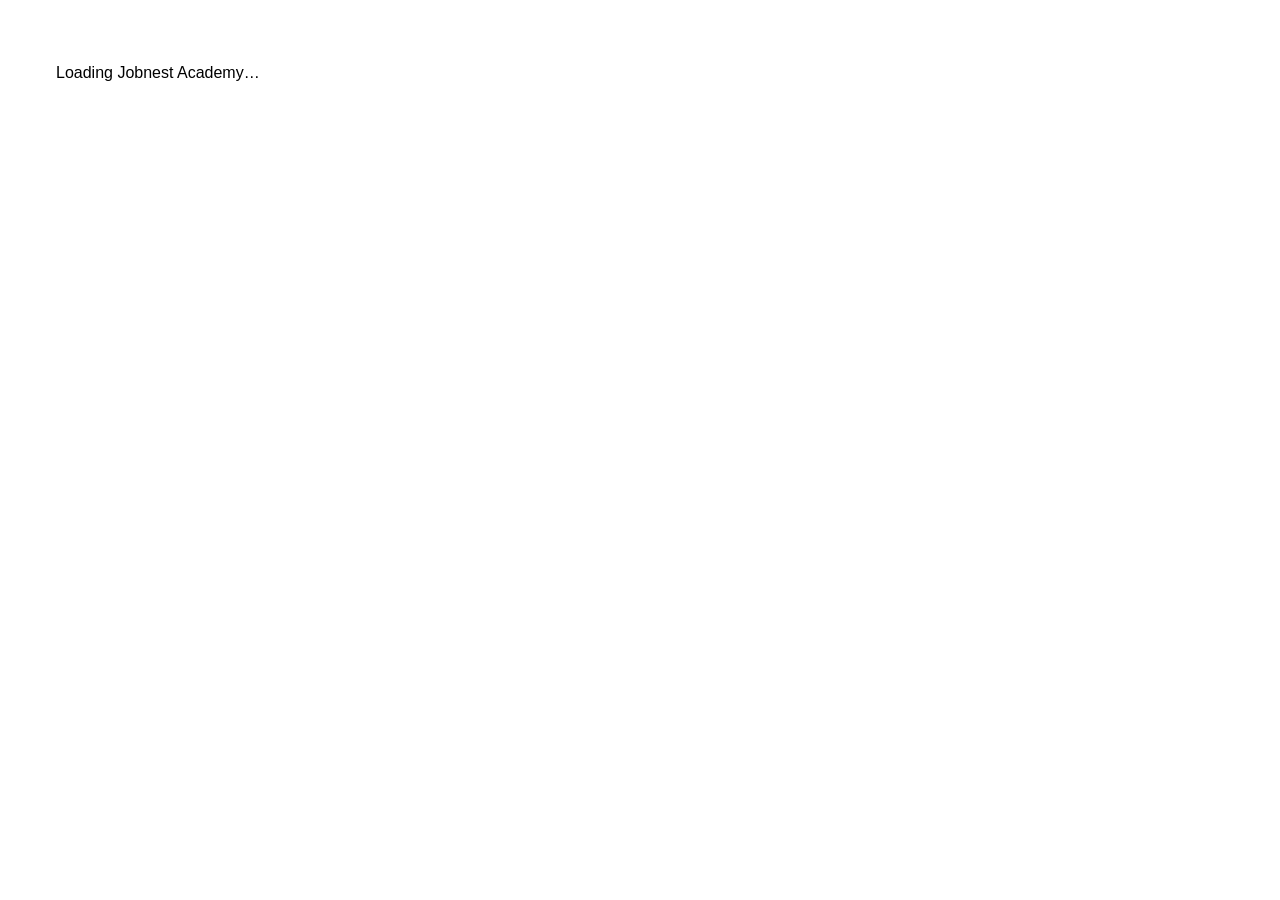
==== public/index.html @ e44be593 "Jobnest Academy phase 1: admissions platform Public Academy site, applicant journey (apply, readines" ====
<!doctype html>
<html lang="en">
<head>
<meta charset="utf-8">
<meta name="viewport" content="width=device-width,initial-scale=1,viewport-fit=cover">
<title>Jobnest Academy</title>
<meta name="description" content="Jobnest Academy runs practical, online programmes that take students and graduates in Nigeria from graduate to work-ready.">
<meta property="og:title" content="Jobnest Academy">
<meta property="og:description" content="Practical, online programmes for students and graduates in Nigeria.">
<meta name="theme-color" content="#10263D">
<link rel="icon" href="data:image/svg+xml,%3Csvg xmlns=%22http://www.w3.org/2000/svg%22 viewBox=%220 0 36 36%22%3E%3Crect width=%2236%22 height=%2236%22 rx=%2210%22 fill=%22%230F7B6C%22/%3E%3Cpath d=%22M8 20c1.5 6 18.5 6 20 0%22 fill=%22none%22 stroke=%22%23fff%22 stroke-width=%222.6%22 stroke-linecap=%22round%22/%3E%3Ccircle cx=%2218%22 cy=%2214%22 r=%224.2%22 fill=%22%23F4B740%22/%3E%3C/svg%3E">
<link rel="preconnect" href="https://fonts.googleapis.com">
<link rel="preconnect" href="https://fonts.gstatic.com" crossorigin>
<link rel="stylesheet" href="https://fonts.googleapis.com/css2?family=Bricolage+Grotesque:opsz,wght@12..96,500;12..96,700;12..96,800&family=DM+Sans:opsz,wght@9..40,400;9..40,500;9..40,600;9..40,700&family=JetBrains+Mono:wght@500;700&display=swap">
<link rel="stylesheet" href="/assets/styles.css">
<link rel="stylesheet" href="/assets/app.css">
</head>
<body>
<div id="app"><p style="padding:3rem;font-family:sans-serif">Loading Jobnest Academy…</p></div>
<div class="toast" id="toast" role="status" aria-live="polite" hidden></div>
<noscript><p style="padding:2rem">Jobnest Academy needs JavaScript turned on.</p></noscript>
<script type="module" src="/assets/app.js"></script>
</body>
</html>
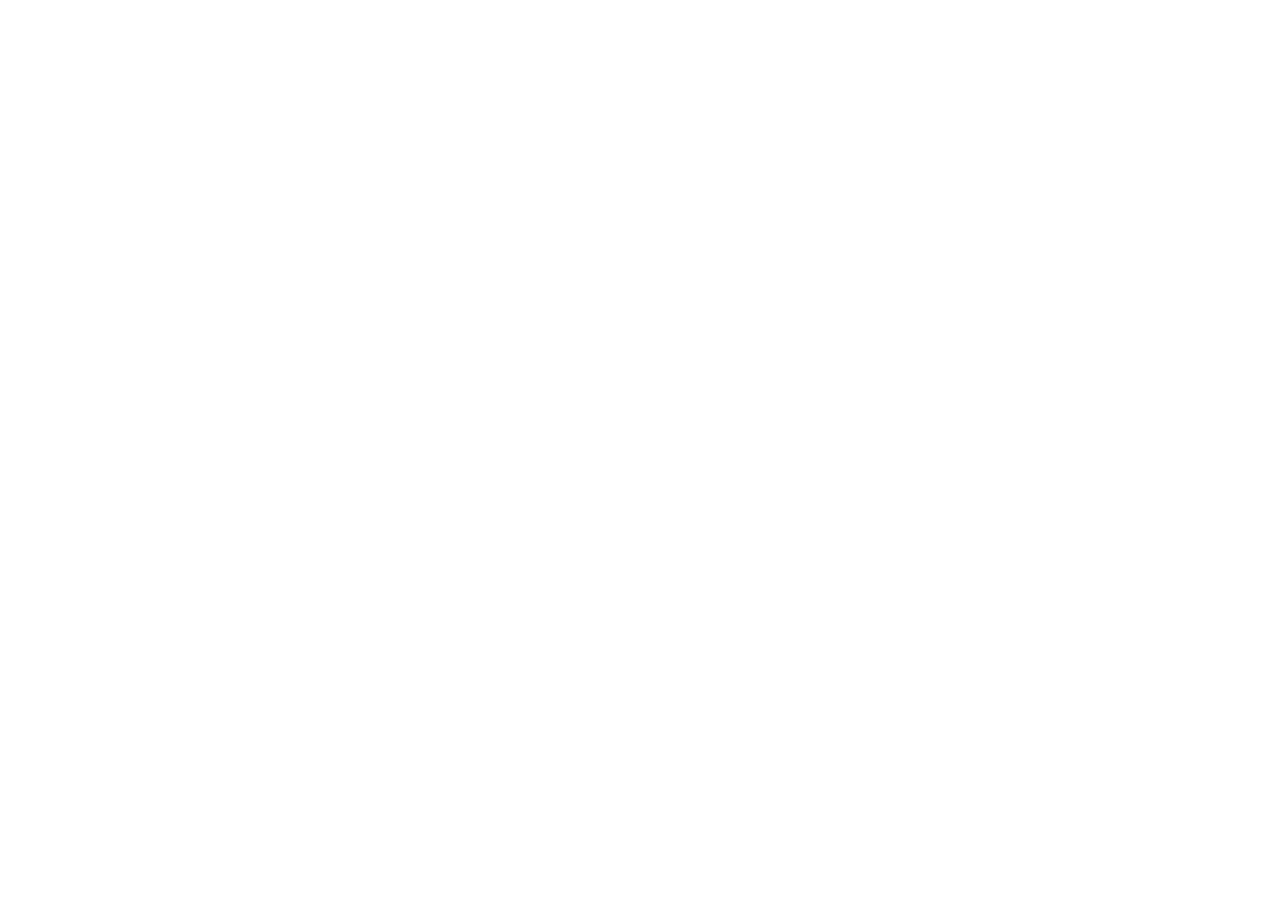
==== commit 4a5ba3d5: "Time the readiness assessment and smooth out the student portal The assessment now has an intro, a v" ====
--- a/public/index.html
+++ b/public/index.html
@@ -9,6 +9,11 @@
 <meta property="og:description" content="Practical, online programmes for students and graduates in Nigeria.">
 <meta name="theme-color" content="#10263D">
 <link rel="icon" href="data:image/svg+xml,%3Csvg xmlns=%22http://www.w3.org/2000/svg%22 viewBox=%220 0 36 36%22%3E%3Crect width=%2236%22 height=%2236%22 rx=%2210%22 fill=%22%230F7B6C%22/%3E%3Cpath d=%22M8 20c1.5 6 18.5 6 20 0%22 fill=%22none%22 stroke=%22%23fff%22 stroke-width=%222.6%22 stroke-linecap=%22round%22/%3E%3Ccircle cx=%2218%22 cy=%2214%22 r=%224.2%22 fill=%22%23F4B740%22/%3E%3C/svg%3E">
+<link rel="preconnect" href="https://xchhmaoplnarryksoqxr.supabase.co" crossorigin>
+<link rel="dns-prefetch" href="https://xchhmaoplnarryksoqxr.supabase.co">
+<link rel="modulepreload" href="/assets/app.js">
+<link rel="modulepreload" href="/assets/api.js">
+<link rel="modulepreload" href="/assets/config.js">
 <link rel="preconnect" href="https://fonts.googleapis.com">
 <link rel="preconnect" href="https://fonts.gstatic.com" crossorigin>
 <link rel="stylesheet" href="https://fonts.googleapis.com/css2?family=Bricolage+Grotesque:opsz,wght@12..96,500;12..96,700;12..96,800&family=DM+Sans:opsz,wght@9..40,400;9..40,500;9..40,600;9..40,700&family=JetBrains+Mono:wght@500;700&display=swap">
@@ -16,7 +21,7 @@
 <link rel="stylesheet" href="/assets/app.css">
 </head>
 <body>
-<div id="app"><p style="padding:3rem;font-family:sans-serif">Loading Jobnest Academy…</p></div>
+<div id="app"><div class="wrap pub-wrap"><div class="skel" aria-label="Loading"><i></i><i></i><i></i></div></div></div>
 <div class="toast" id="toast" role="status" aria-live="polite" hidden></div>
 <noscript><p style="padding:2rem">Jobnest Academy needs JavaScript turned on.</p></noscript>
 <script type="module" src="/assets/app.js"></script>
